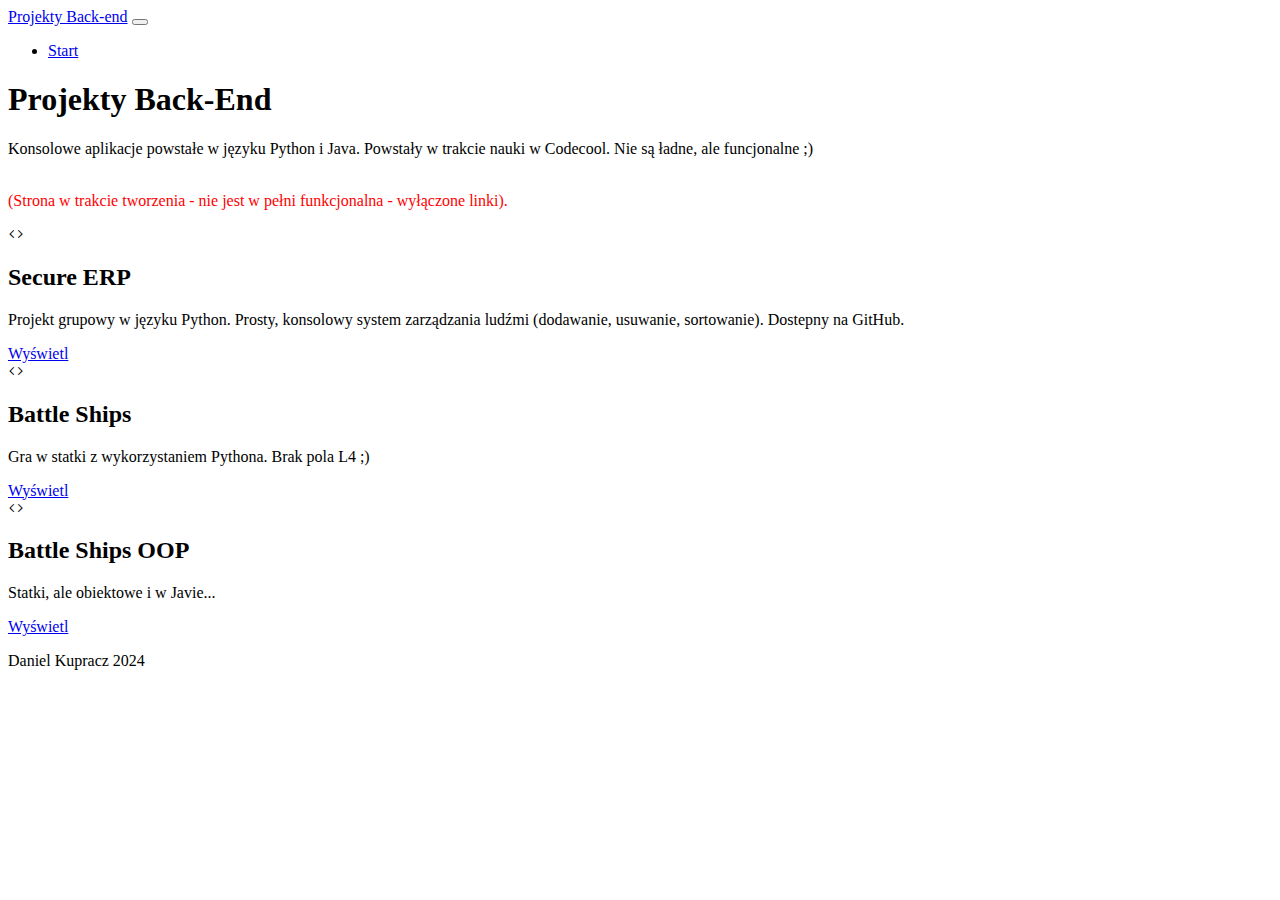
==== projects/backend.html @ c9bf8b35 "Startowy projekt statycznych stron www" ====
<!DOCTYPE html>
<html  xmlns:th="http://www.thymeleaf.org" lang="pl">
<head>
    <meta charset="UTF-8">
    <meta name="viewport" content="width=device-width, initial-scale=1.0">
    <meta name="description" content="" />
    <meta name="author" content="Daniel Kupracz" />
    <link href="https://cdn.jsdelivr.net/npm/bootstrap@5.0.2/dist/css/bootstrap.min.css" rel="stylesheet" integrity="sha384-EVSTQN3/azprG1Anm3QDgpJLIm9Nao0Yz1ztcQTwFspd3yD65VohhpuuCOmLASjC" crossorigin="anonymous">
    <!-- Favicon-->
    <link rel="icon" type="image/x-icon" href="/resources/assets/favicon.ico" />
    <!-- Bootstrap icons-->
    <link href="https://cdn.jsdelivr.net/npm/bootstrap-icons@1.4.1/font/bootstrap-icons.css" rel="stylesheet" />
    <!-- Core theme CSS (includes Bootstrap)-->
    <link href="/resources/js/projectscripts.js" rel="stylesheet" />
    <title>Portfolio - projecty Back-end</title>
</head>
<body>
     <!-- Responsive navbar-->
     <nav class="navbar navbar-expand-lg navbar-dark bg-dark">
        <div class="container px-lg-5">
            <a class="navbar-brand" href="/frontend">Projekty Back-end</a>
            <button class="navbar-toggler" type="button" data-bs-toggle="collapse" data-bs-target="#navbarSupportedContent" aria-controls="navbarSupportedContent" aria-expanded="false" aria-label="Toggle navigation"><span class="navbar-toggler-icon"></span></button>
            <div class="collapse navbar-collapse" id="navbarSupportedContent">
                <ul class="navbar-nav ms-auto mb-2 mb-lg-0">
                    <li class="nav-item"><a class="nav-link active" aria-current="page" href="/">Start</a></li>
                    <!--li class="nav-item"><a class="nav-link" href="#!">About</a></li>
                    <li class="nav-item"><a class="nav-link" href="#!">Contact</a></li-->
                </ul>
            </div>
        </div>
    </nav>
    <!-- Header-->
    <header class="py-5">
        <div class="container px-lg-5">
            <div class="p-4 p-lg-5 bg-light rounded-3 text-center">
                <div class="m-4 m-lg-5">
                    <h1 class="display-5 fw-bold">Projekty Back-End</h1>
                    <p class="fs-4">Konsolowe aplikacje powstałe w języku Python i Java. Powstały w trakcie nauki w Codecool. Nie są ładne, ale funcjonalne ;)</p>
                        <br><span style="color: red;">(Strona w trakcie tworzenia - nie jest w pełni funkcjonalna - wyłączone linki).</span>
                    </p>
                    <!--a class="btn btn-primary btn-lg" href="#!">Call to action</a-->
                </div>
            </div>
        </div>
    </header>
    <!-- Page Content-->
    <section class="pt-4">
        <div class="container px-lg-5">
            <!-- Page Features-->
            <div class="row gx-lg-5">
                <div class="col-lg-6 col-xxl-4 mb-5">
                    <div class="card bg-light border-0 h-100">
                        <div class="card-body text-center p-4 p-lg-5 pt-0 pt-lg-0">
                            <div class="feature bg-primary bg-gradient text-white rounded-3 mb-4 mt-n4"><i class="bi bi-code"></i></div>
                            <h2 class="fs-4 fw-bold">Secure ERP</h2>
                            <p class="mb-0">Projekt grupowy w języku Python. Prosty, konsolowy system zarządzania ludźmi (dodawanie, usuwanie, sortowanie). Dostepny na GitHub. </p>
                            <!--a class="btn btn-primary btn-lg" href="/frontend/pizza">Wyświetl</a-->
                            <a class="btn btn-primary btn-lg" href="#">Wyświetl</a>
                        </div>
                    </div>
                </div>
                <div class="col-lg-6 col-xxl-4 mb-5">
                    <div class="card bg-light border-0 h-100">
                        <div class="card-body text-center p-4 p-lg-5 pt-0 pt-lg-0">
                            <div class="feature bg-primary bg-gradient text-white rounded-3 mb-4 mt-n4"><i class="bi bi-code"></i></div>
                            <h2 class="fs-4 fw-bold">Battle Ships</h2>
                            <p class="mb-0">Gra w statki z wykorzystaniem Pythona. Brak pola L4 ;)</p>
                            <!--a class="btn btn-primary btn-lg" href="/frontend/gallery">Wyświetl</a-->
                            <a class="btn btn-primary btn-lg" href="#">Wyświetl</a>
                        </div>
                    </div>
                </div>
                <div class="col-lg-6 col-xxl-4 mb-5">
                    <div class="card bg-light border-0 h-100">
                        <div class="card-body text-center p-4 p-lg-5 pt-0 pt-lg-0">
                            <div class="feature bg-primary bg-gradient text-white rounded-3 mb-4 mt-n4"><i class="bi bi-code"></i></div>
                            <h2 class="fs-4 fw-bold">Battle Ships OOP</h2>
                            <p class="mb-0">Statki, ale obiektowe i w Javie...</p>
                            <!--a class="btn btn-primary btn-lg" href="/frontend/prices">Wyświetl</a-->
                            <a class="btn btn-primary btn-lg" href="#">Wyświetl</a>
                        </div>
                    </div>
                </div>
            </div>
        </div>
    </section>
    <!-- Footer-->
    <footer class="py-5 bg-dark">
        <div class="container"><p class="m-0 text-center text-white">Daniel Kupracz 2024</p></div>
    </footer>
    <!-- Bootstrap core JS-->
    <script src="https://cdn.jsdelivr.net/npm/bootstrap@5.2.3/dist/js/bootstrap.bundle.min.js"></script>
    <!-- Core theme JS-->
     <script type="text/javascript" src="/resources/js/projectscripts.js"></script>
</body>
</html>
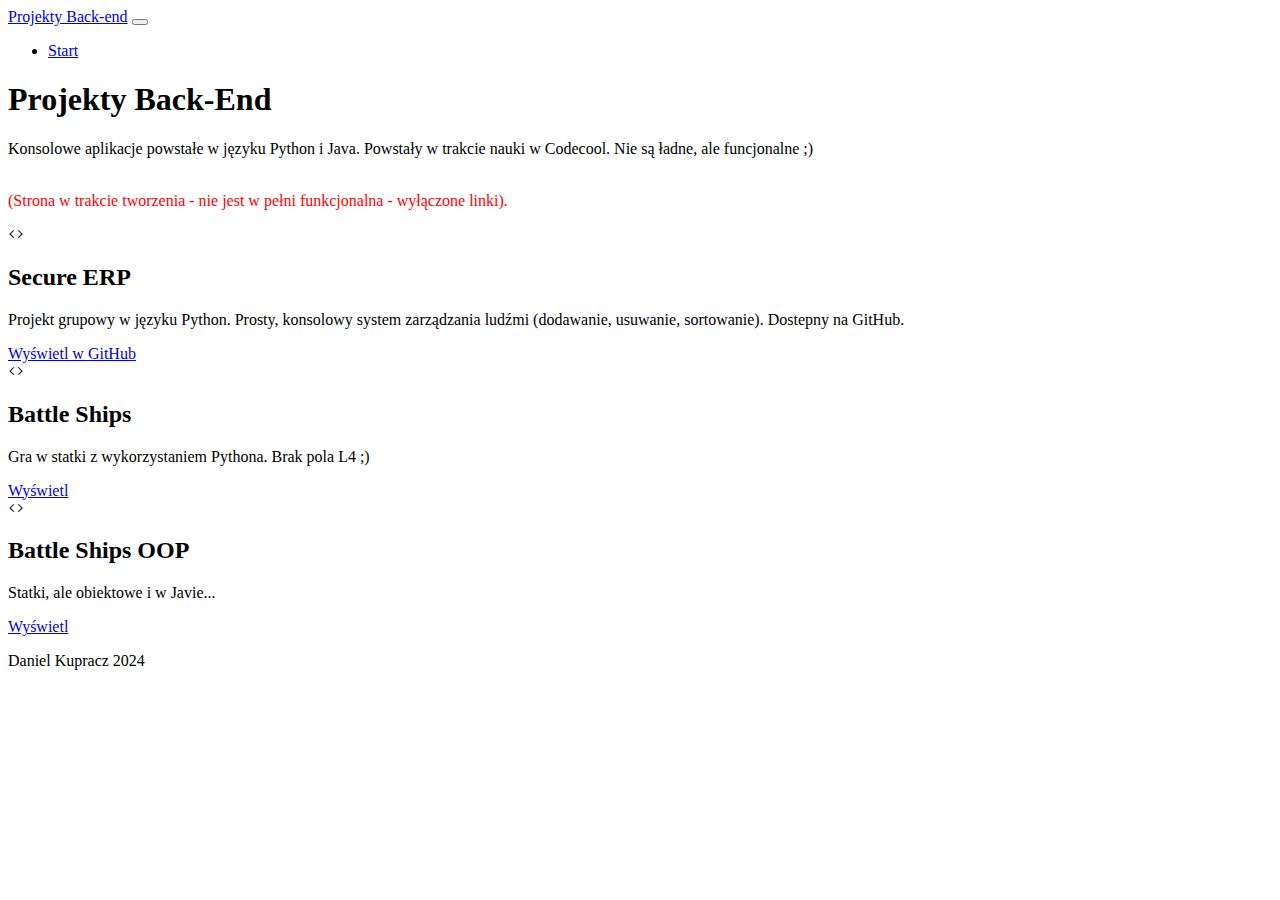
==== commit bdb66221: "update strony głownej, dodanie strony pricing" ====
--- a/projects/backend.html
+++ b/projects/backend.html
@@ -55,7 +55,7 @@
                             <h2 class="fs-4 fw-bold">Secure ERP</h2>
                             <p class="mb-0">Projekt grupowy w języku Python. Prosty, konsolowy system zarządzania ludźmi (dodawanie, usuwanie, sortowanie). Dostepny na GitHub. </p>
                             <!--a class="btn btn-primary btn-lg" href="/frontend/pizza">Wyświetl</a-->
-                            <a class="btn btn-primary btn-lg" href="#">Wyświetl</a>
+                            <a class="btn btn-primary btn-lg" href="https://github.com/CodecoolGlobal/secure-erp-python-igadbk">Wyświetl w GitHub</a>
                         </div>
                     </div>
                 </div>
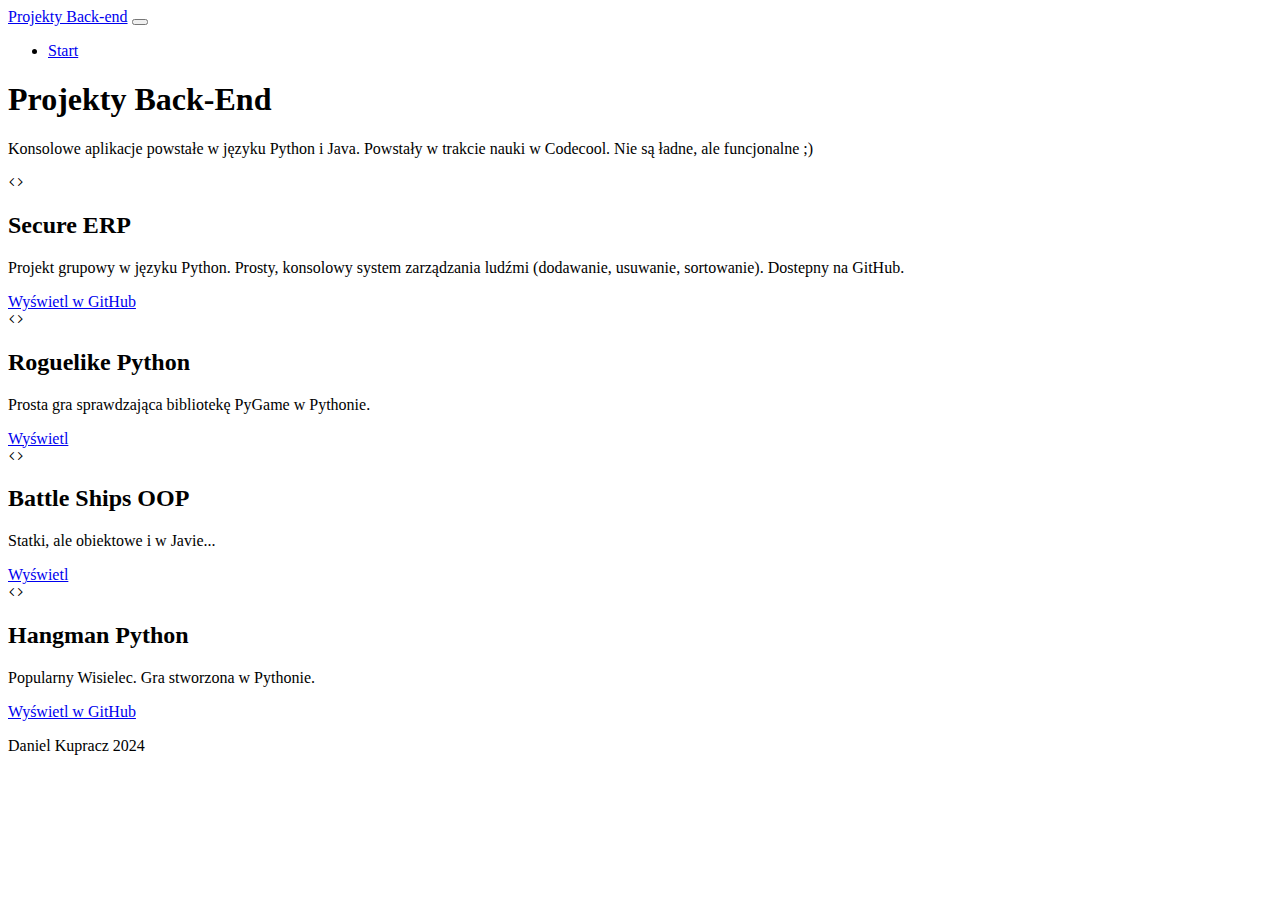
==== commit f72b42c6: "edycja podstrony backend.html" ====
--- a/projects/backend.html
+++ b/projects/backend.html
@@ -36,7 +36,7 @@
                 <div class="m-4 m-lg-5">
                     <h1 class="display-5 fw-bold">Projekty Back-End</h1>
                     <p class="fs-4">Konsolowe aplikacje powstałe w języku Python i Java. Powstały w trakcie nauki w Codecool. Nie są ładne, ale funcjonalne ;)</p>
-                        <br><span style="color: red;">(Strona w trakcie tworzenia - nie jest w pełni funkcjonalna - wyłączone linki).</span>
+                        
                     </p>
                     <!--a class="btn btn-primary btn-lg" href="#!">Call to action</a-->
                 </div>
@@ -54,7 +54,6 @@
                             <div class="feature bg-primary bg-gradient text-white rounded-3 mb-4 mt-n4"><i class="bi bi-code"></i></div>
                             <h2 class="fs-4 fw-bold">Secure ERP</h2>
                             <p class="mb-0">Projekt grupowy w języku Python. Prosty, konsolowy system zarządzania ludźmi (dodawanie, usuwanie, sortowanie). Dostepny na GitHub. </p>
-                            <!--a class="btn btn-primary btn-lg" href="/frontend/pizza">Wyświetl</a-->
                             <a class="btn btn-primary btn-lg" href="https://github.com/CodecoolGlobal/secure-erp-python-igadbk">Wyświetl w GitHub</a>
                         </div>
                     </div>
@@ -63,10 +62,10 @@
                     <div class="card bg-light border-0 h-100">
                         <div class="card-body text-center p-4 p-lg-5 pt-0 pt-lg-0">
                             <div class="feature bg-primary bg-gradient text-white rounded-3 mb-4 mt-n4"><i class="bi bi-code"></i></div>
-                            <h2 class="fs-4 fw-bold">Battle Ships</h2>
-                            <p class="mb-0">Gra w statki z wykorzystaniem Pythona. Brak pola L4 ;)</p>
+                            <h2 class="fs-4 fw-bold">Roguelike Python</h2>
+                            <p class="mb-0">Prosta gra sprawdzająca bibliotekę PyGame w Pythonie.</p>
                             <!--a class="btn btn-primary btn-lg" href="/frontend/gallery">Wyświetl</a-->
-                            <a class="btn btn-primary btn-lg" href="#">Wyświetl</a>
+                            <a class="btn btn-primary btn-lg" href="https://github.com/ColJops/Roguelike">Wyświetl</a>
                         </div>
                     </div>
                 </div>
@@ -78,6 +77,16 @@
                             <p class="mb-0">Statki, ale obiektowe i w Javie...</p>
                             <!--a class="btn btn-primary btn-lg" href="/frontend/prices">Wyświetl</a-->
                             <a class="btn btn-primary btn-lg" href="#">Wyświetl</a>
+                        </div>
+                    </div>
+                </div>
+                <div class="col-lg-6 col-xxl-4 mb-5">
+                    <div class="card bg-light border-0 h-100">
+                        <div class="card-body text-center p-4 p-lg-5 pt-0 pt-lg-0">
+                            <div class="feature bg-primary bg-gradient text-white rounded-3 mb-4 mt-n4"><i class="bi bi-code"></i></div>
+                            <h2 class="fs-4 fw-bold">Hangman Python</h2>
+                            <p class="mb-0">Popularny Wisielec. Gra stworzona w Pythonie.</p>
+                            <a class="btn btn-primary btn-lg" href="https://github.com/ColJops/HangmanPython/tree/master">Wyświetl w GitHub</a>
                         </div>
                     </div>
                 </div>
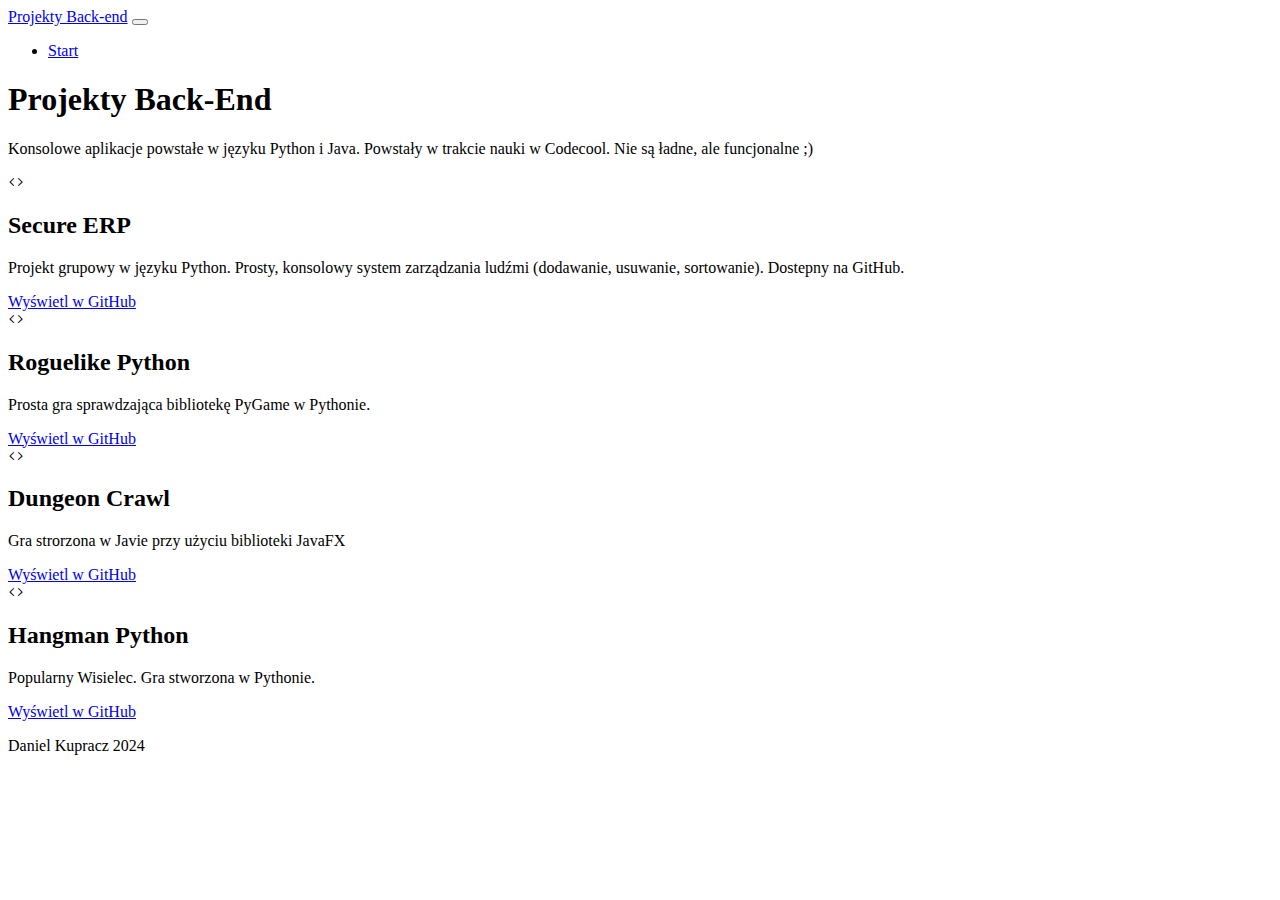
==== commit f7c058cc: "Drobne poprawki" ====
--- a/projects/backend.html
+++ b/projects/backend.html
@@ -65,7 +65,7 @@
                             <h2 class="fs-4 fw-bold">Roguelike Python</h2>
                             <p class="mb-0">Prosta gra sprawdzająca bibliotekę PyGame w Pythonie.</p>
                             <!--a class="btn btn-primary btn-lg" href="/frontend/gallery">Wyświetl</a-->
-                            <a class="btn btn-primary btn-lg" href="https://github.com/ColJops/Roguelike">Wyświetl</a>
+                            <a class="btn btn-primary btn-lg" href="https://github.com/ColJops/Roguelike">Wyświetl w GitHub</a>
                         </div>
                     </div>
                 </div>
@@ -73,10 +73,10 @@
                     <div class="card bg-light border-0 h-100">
                         <div class="card-body text-center p-4 p-lg-5 pt-0 pt-lg-0">
                             <div class="feature bg-primary bg-gradient text-white rounded-3 mb-4 mt-n4"><i class="bi bi-code"></i></div>
-                            <h2 class="fs-4 fw-bold">Battle Ships OOP</h2>
-                            <p class="mb-0">Statki, ale obiektowe i w Javie...</p>
+                            <h2 class="fs-4 fw-bold">Dungeon Crawl</h2>
+                            <p class="mb-0">Gra strorzona w Javie przy użyciu biblioteki JavaFX</p>
                             <!--a class="btn btn-primary btn-lg" href="/frontend/prices">Wyświetl</a-->
-                            <a class="btn btn-primary btn-lg" href="#">Wyświetl</a>
+                            <a class="btn btn-primary btn-lg" href="https://github.com/ColJops/DungeonCrawl">Wyświetl w GitHub</a>
                         </div>
                     </div>
                 </div>
